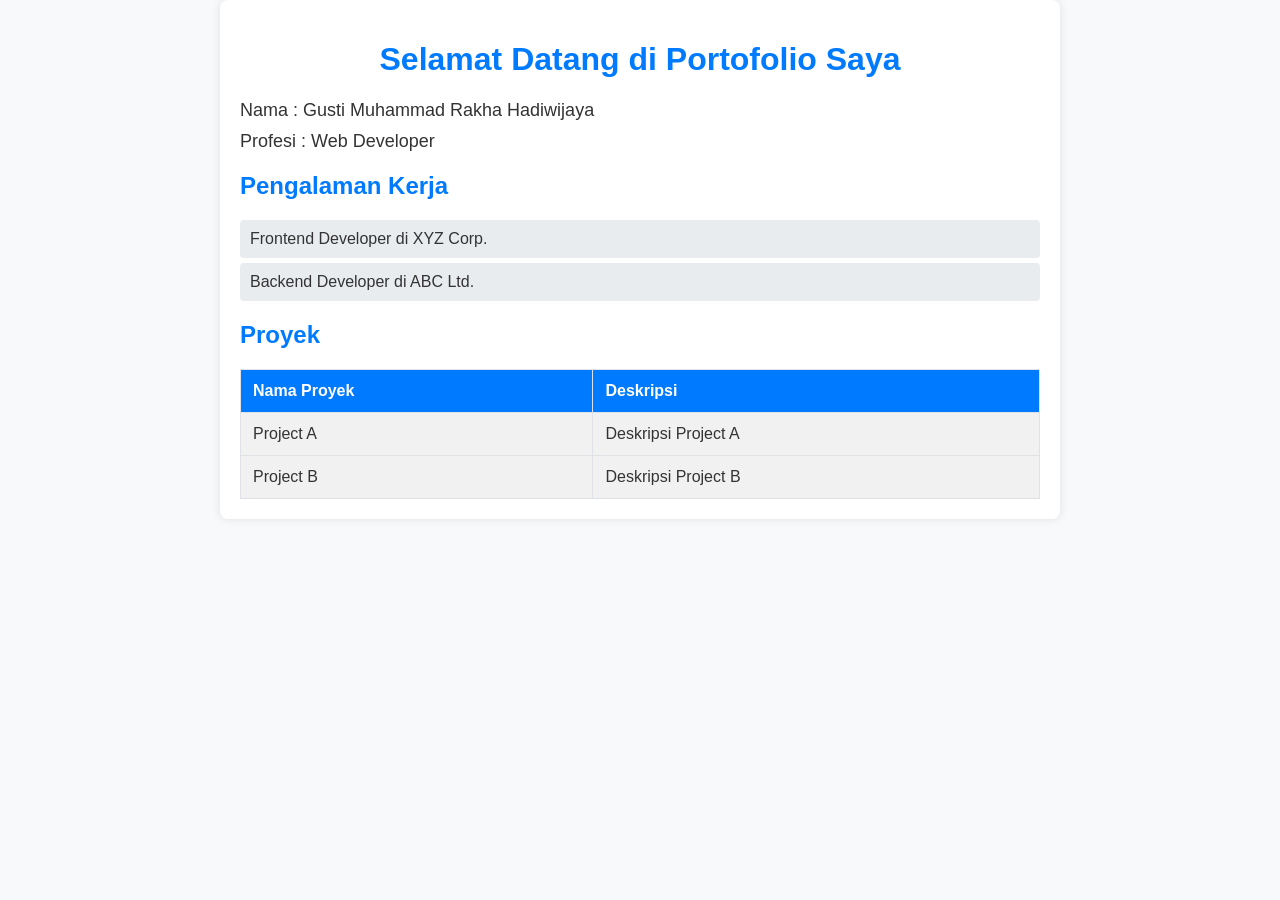
==== styled_portofolio.html @ 6e6b1247 "Bab 2 - 3" ====
<!DOCTYPE html>
<html lang="en">
<head>
    <meta charset="UTF-8">
    <meta name="viewport" content="width=device-width, initial-scale=1.0">
    <title>Portofolio saya</title>
    <link rel="stylesheet" href="styles.css">
</head>
<body>
    <div class="container">
    <h1 class="text-center">Selamat Datang di Portofolio Saya</h1>
    <p class="intro">Nama : Gusti Muhammad Rakha Hadiwijaya</p>
    <p class="intro">Profesi : Web Developer</p>

    <h2>Pengalaman Kerja</h2>
    <ul>
        <li>Frontend Developer di XYZ Corp.</li>
        <li>Backend Developer di ABC Ltd.</li>
    </ul>

    <h2>Proyek</h2>
    <table border="1">
        <tr>
            <th>Nama Proyek</th>
            <th>Deskripsi</th>
        </tr>
        <tr>
            <td>Project A</td>
            <td>Deskripsi Project A</td>
        </tr>
        <tr>
            <td>Project B</td>
            <td>Deskripsi Project B</td>
        </tr>
    </table>
    </div>
</body>
</html>
---- styles.css ----
body{
    font-family: Arial, Helvetica, sans-serif;
    background-color: #f8f9fa;
    color: #333;
    margin: 0;
    padding: 0;
}

.container{
    max-width: 800px;
    margin: 0 auto;
    padding: 20px;
    background-color: #ffffff;
    box-shadow: 0 0 10px rgba(0, 0, 0, 0.1);
    border-radius: 8px;
}

.text-center{
    text-align: center;
}

.intro{
    font-size: 18px;
    margin: 10px 0;
}

h1, h2{
    color: #007bff;
}

ul{
    list-style-type: none;
    padding: 0;
}

ul li{
    background-color: #e9ecef;
    margin: 5px 0;
    padding: 10px;
    border-radius: 4px;
}

table{
    width: 100%;
    border-collapse: collapse;
    margin-top: 20px;
}

table, th, td{
    border: 1px solid #dee2e6;
}

th, td{
    padding: 12px;
    text-align: left;
}

th{
    background-color: #007bff;
    color: white;
}

td{
    background-color: #f1f1f1;
}

@media (max-width : 600px){
    .container{
        padding: 10px;
        margin: 0 20px;
    }

    th, td{
        padding: 8px;
    }
}
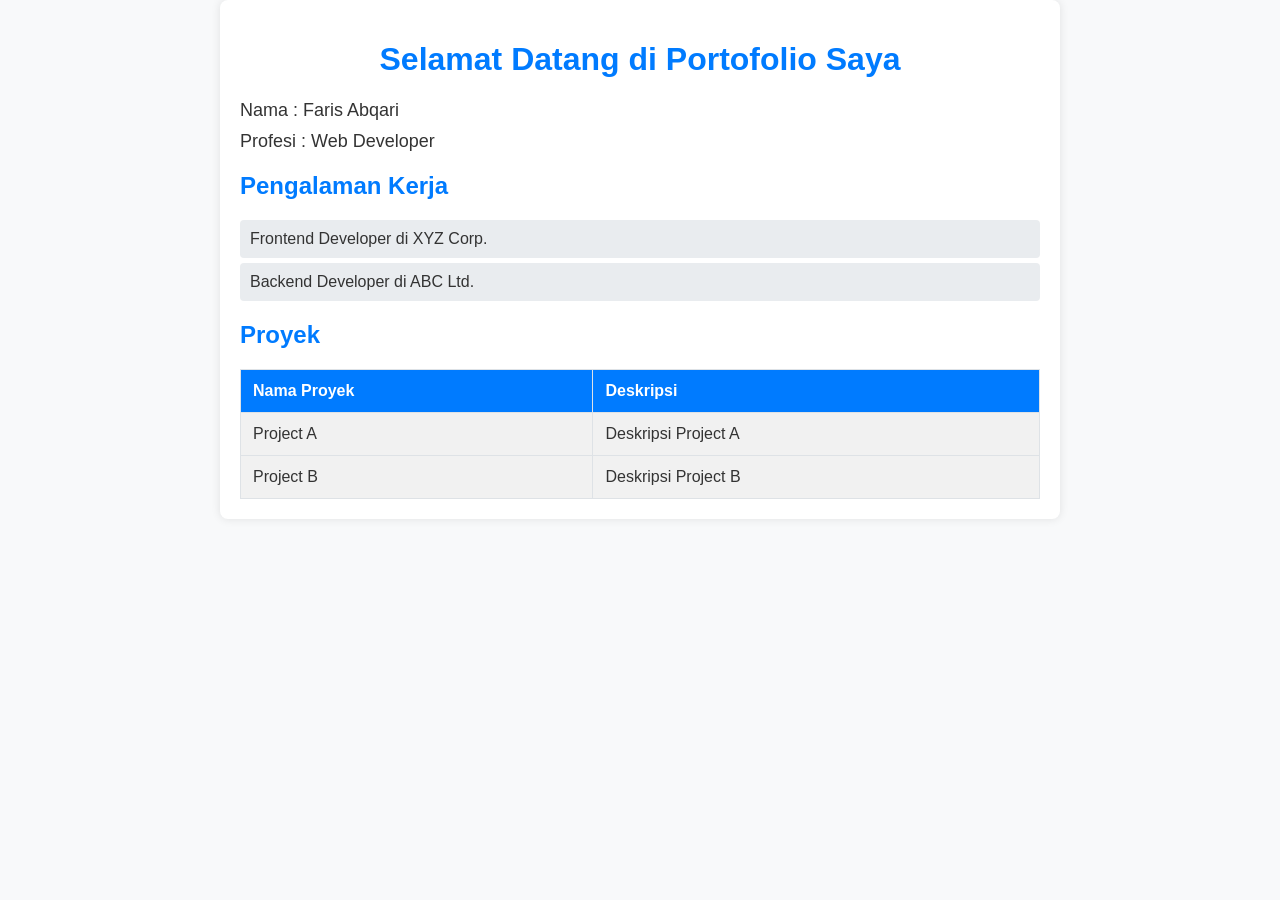
==== commit 8c8df55a: "Update styled_portofolio.html" ====
--- a/styled_portofolio.html
+++ b/styled_portofolio.html
@@ -9,7 +9,7 @@
 <body>
     <div class="container">
     <h1 class="text-center">Selamat Datang di Portofolio Saya</h1>
-    <p class="intro">Nama : Gusti Muhammad Rakha Hadiwijaya</p>
+    <p class="intro">Nama : Faris Abqari</p>
     <p class="intro">Profesi : Web Developer</p>
 
     <h2>Pengalaman Kerja</h2>
@@ -35,4 +35,4 @@
     </table>
     </div>
 </body>
-</html>+</html>
